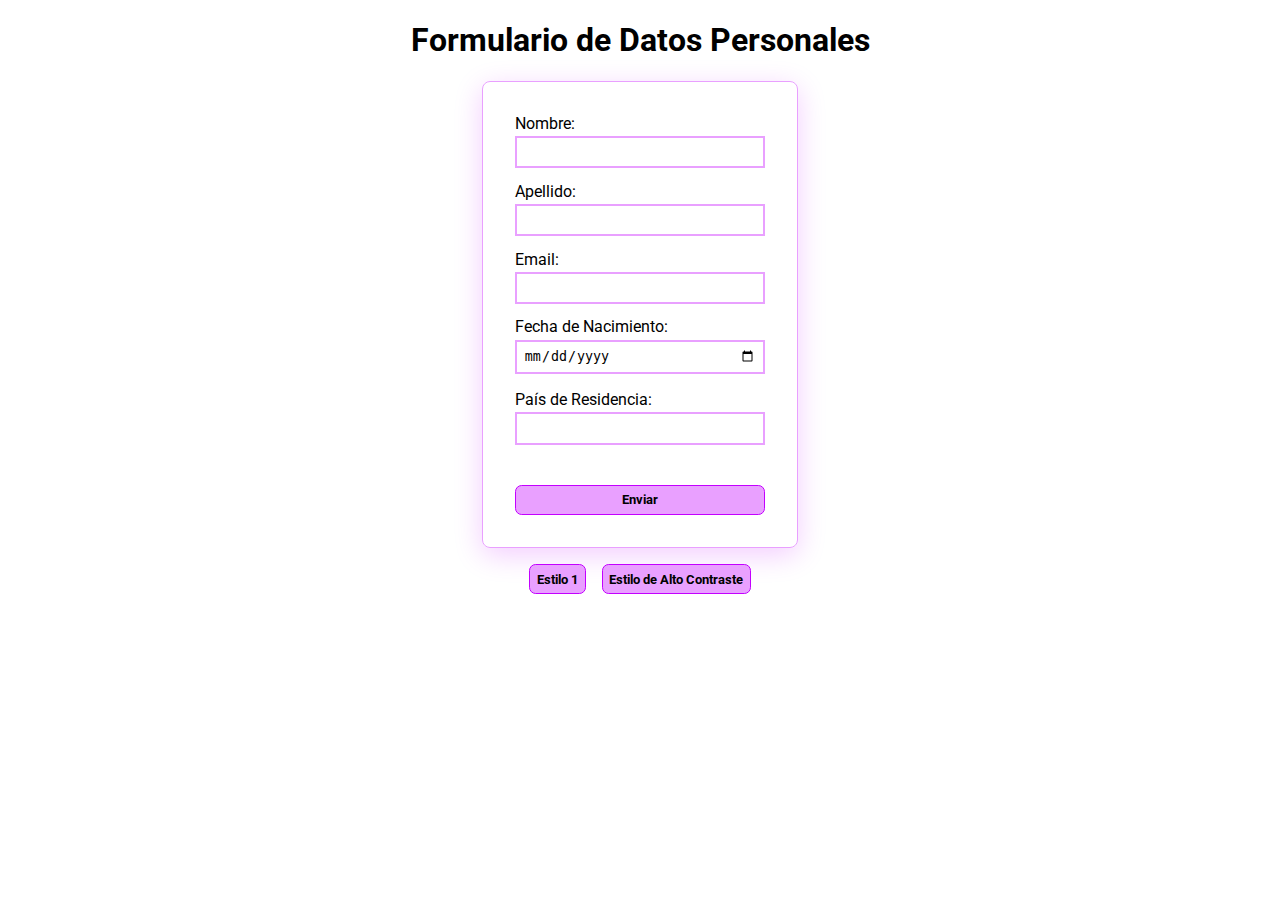
==== index.html @ f5390f8d "Front terminado" ====
<!DOCTYPE html>
<html lang="en">

<head>
    <meta charset="UTF-8">
    <meta name="viewport" content="width=device-width, initial-scale=1.0">
    <link id="estilos" rel="stylesheet" href="styles1.css">
    <link rel="preconnect" href="https://fonts.googleapis.com">
    <link rel="preconnect" href="https://fonts.gstatic.com" crossorigin>
    <link href="https://fonts.googleapis.com/css2?family=Roboto&display=swap" rel="stylesheet">
    <link rel="stylesheet"
    href="https://fonts.googleapis.com/css2?family=Material+Symbols+Outlined:opsz,wght,FILL,GRAD@20..48,100..700,0..1,-50..200" />

    <title>Clase 1 - Formulario</title>
</head>

<body>
    <h1 class="title">Formulario de Datos Personales</h1>
    <div class="container">
        <form class="form">
            <div>
                <label>Nombre: </label>
                <input type="text" required>

                <label>Apellido: </label>
                <input type="text" required>

                <label>Email: </label>
                <input type="email" required>

                <label>Fecha de Nacimiento: </label>
                <input type="date" id="date" required>
                <span class="error"></span>

                <label>País de Residencia: </label>
                <input type="text" required>

                <button type="submit">Enviar</button>
            </div>
        </form>

        <div class="buttons">
            <button onclick="estilo1()">Estilo 1</button>
            <button onclick="altoContraste()">Estilo de Alto Contraste</button>
        </div>
    </div>

    <script src="form.js"></script>
</body>

</html>
---- styles1.css ----
body {
    margin: 0;
    padding: 0;
    font-family: "Roboto", sans-serif;
}

.title {
    text-align: center;
}

.container {
    display: flex;
    flex-direction: column;
    align-items: center;
}

.form {
    border: 1px solid rgb(233, 160, 255);
    border-radius: 0.5em;
    padding: 2em;
    box-shadow: rgba(195, 0, 255, 0.2) 0px 7px 29px 0px;
}

.form label {
    display: flex;
    padding-bottom: 0.2em;
}

.form input {
    margin-bottom: 1em;
    padding: 0.5em;
    width: 93%;
    border: 2px solid rgb(233, 160, 255);
}

#date {
    margin: 0;
}

.form input:focus {
    outline: 2px solid rgba(195, 0, 255, 0.2);
}

.form button {
    margin-top: 2em;
    width: 100%;
}

.buttons {
    display: flex;
    margin-top: 1em;
    gap: 1em;
    margin-bottom: 1em;
}

button {
    padding: 0.5em;
    background-color: rgb(233, 160, 255);
    border: 1px solid rgb(195, 0, 255);
    border-radius: 0.5em;
    font-family: "Roboto", sans-serif;
    font-weight: bold;
}

.error {
    display: flex;
    color: red;
    margin-bottom: 1em;
    justify-content: center;
}
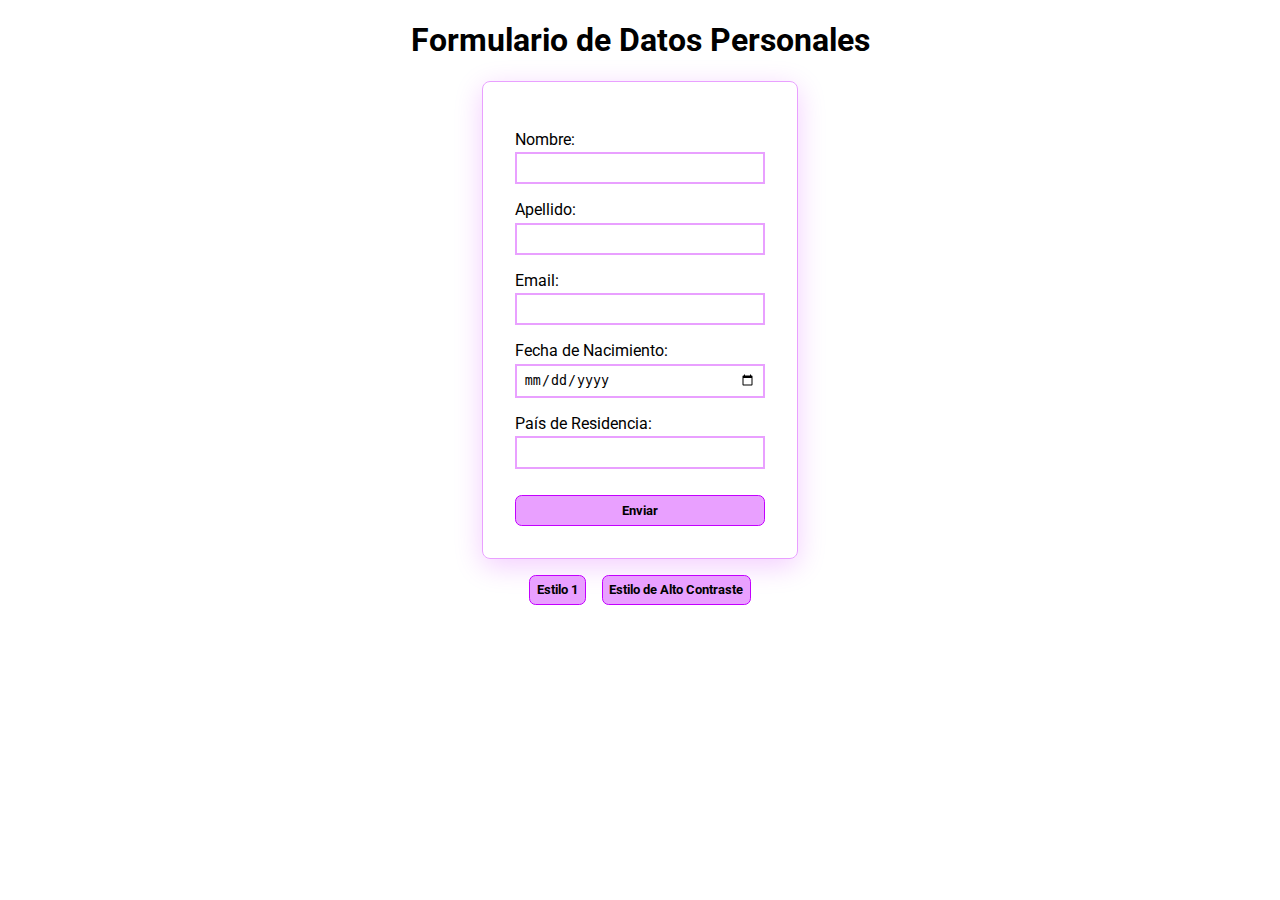
==== commit d44179fc: "Front terminado" ====
--- a/index.html
+++ b/index.html
@@ -17,25 +17,29 @@
 <body>
     <h1 class="title">Formulario de Datos Personales</h1>
     <div class="container">
-        <form class="form">
+        <form class="form" id="form">
             <div>
-                <label>Nombre: </label>
-                <input type="text" required>
+                <label for="nombre">Nombre: </label>
+                <input type="text" id="nombre" name="nombre" required>
+                <span id="error_blanco"></span>
 
-                <label>Apellido: </label>
-                <input type="text" required>
+                <label for="apellido">Apellido: </label>
+                <input type="text" id="apellido" name="apellido" required>
+                <span id="error_blanco"></span>
 
-                <label>Email: </label>
-                <input type="email" required>
+                <label for="email">Email: </label>
+                <input type="email" id="email" name="email" required>
+                <span id="error_blanco"></span>
 
-                <label>Fecha de Nacimiento: </label>
-                <input type="date" id="date" required>
-                <span class="error"></span>
+                <label for="date">Fecha de Nacimiento: </label>
+                <input type="date" id="date" name="date" required>
+                <span id="error"></span>
+                
+                <label for="pais">País de Residencia: </label>
+                <input type="text" id="pais" name="pais" required>
+                <span id="error_blanco"></span>
 
-                <label>País de Residencia: </label>
-                <input type="text" required>
-
-                <button type="submit">Enviar</button>
+                <button type="submit" id="envio">Enviar</button>
             </div>
         </form>
 
--- a/styles1.css
+++ b/styles1.css
@@ -24,10 +24,10 @@
 .form label {
     display: flex;
     padding-bottom: 0.2em;
+    margin-top: 1em;
 }
 
 .form input {
-    margin-bottom: 1em;
     padding: 0.5em;
     width: 93%;
     border: 2px solid rgb(233, 160, 255);
@@ -60,6 +60,7 @@
     border-radius: 0.5em;
     font-family: "Roboto", sans-serif;
     font-weight: bold;
+    cursor: pointer;
 }
 
 .error {
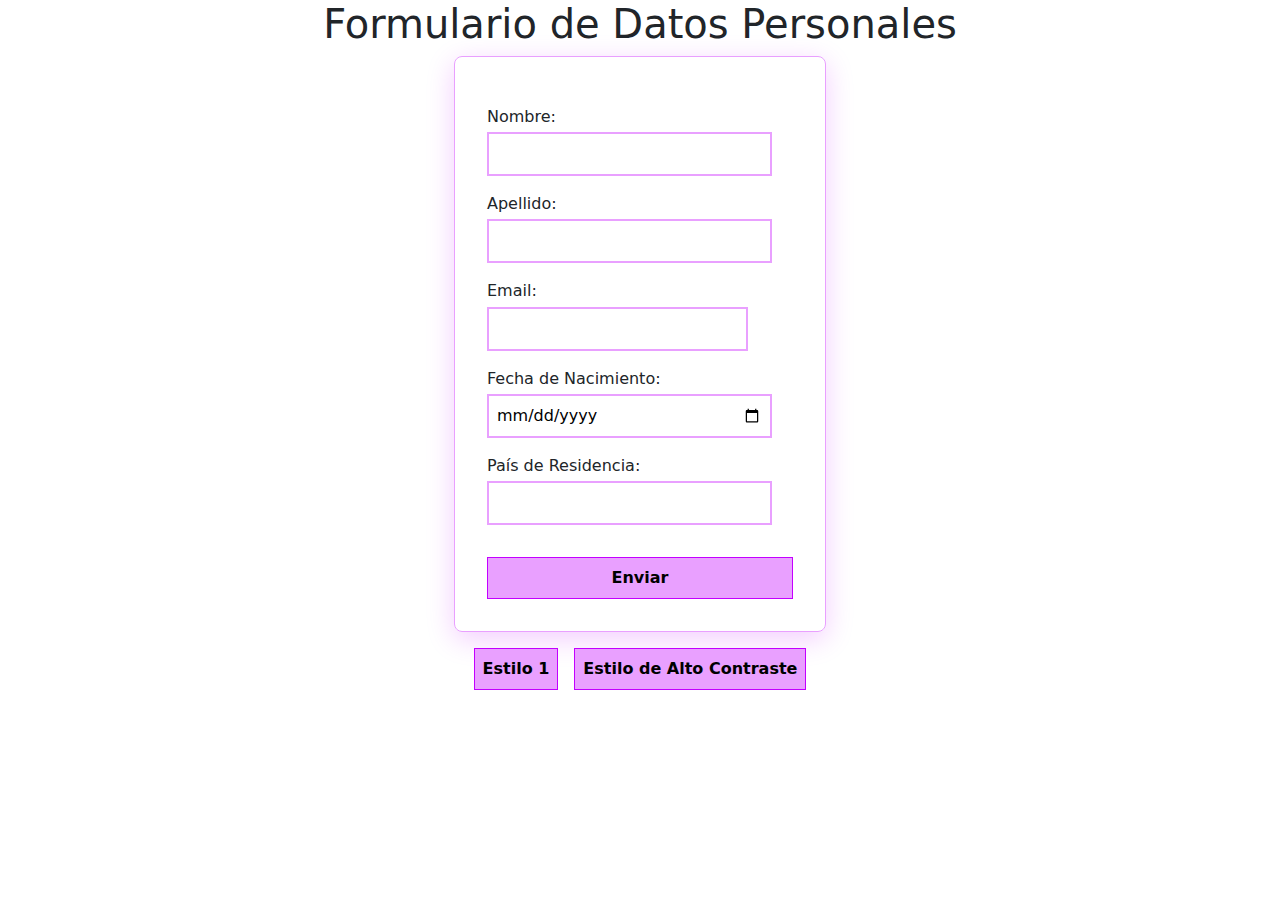
==== commit 97b10afb: "agregado de responsive" ====
--- a/index.html
+++ b/index.html
@@ -5,11 +5,13 @@
     <meta charset="UTF-8">
     <meta name="viewport" content="width=device-width, initial-scale=1.0">
     <link id="estilos" rel="stylesheet" href="styles1.css">
+    <link href="https://cdn.jsdelivr.net/npm/bootstrap@5.3.3/dist/css/bootstrap.min.css" rel="stylesheet"
+        integrity="sha384-QWTKZyjpPEjISv5WaRU9OFeRpok6YctnYmDr5pNlyT2bRjXh0JMhjY6hW+ALEwIH" crossorigin="anonymous">
     <link rel="preconnect" href="https://fonts.googleapis.com">
     <link rel="preconnect" href="https://fonts.gstatic.com" crossorigin>
     <link href="https://fonts.googleapis.com/css2?family=Roboto&display=swap" rel="stylesheet">
     <link rel="stylesheet"
-    href="https://fonts.googleapis.com/css2?family=Material+Symbols+Outlined:opsz,wght,FILL,GRAD@20..48,100..700,0..1,-50..200" />
+        href="https://fonts.googleapis.com/css2?family=Material+Symbols+Outlined:opsz,wght,FILL,GRAD@20..48,100..700,0..1,-50..200" />
 
     <title>Clase 1 - Formulario</title>
 </head>
@@ -17,30 +19,36 @@
 <body>
     <h1 class="title">Formulario de Datos Personales</h1>
     <div class="container">
-        <form class="form" id="form">
+        <form class="form-group col-md-4" id="form">
             <div>
-                <label for="nombre">Nombre: </label>
-                <input type="text" id="nombre" name="nombre" required>
-                <span id="error_blanco"></span>
+                <div class="col-md-12">
+                    <label for="nombre">Nombre: </label>
+                    <input type="text" id="nombre" name="nombre" pattern="^[ \p{L}]+(?: [\p{L}]+)*$" required>
+                    <span id="error_blanco"></span>
+                </div>
+                <div class="col-md-12">
+                    <label for="apellido">Apellido: </label>
+                    <input type="text" id="apellido" name="apellido" pattern="^[ \p{L}]+(?: [\p{L}]+)*$" required>
+                    <span id="error_blanco"></span>
+                </div>
+                <div class="col-md-11">
+                    <label for="email">Email: </label>
+                    <input type="email" id="email" name="email" required>
+                    <span id="error_blanco"></span>
+                </div>
+                <div class="col-md-12">
+                    <label for="date">Fecha de Nacimiento: </label>
+                    <input type="date" id="date" name="date" required>
+                    <span id="error"></span>
+                </div>
+                <div class="col-md-12">
+                    <label for="pais">País de Residencia: </label>
+                    <input type="text" id="pais" name="pais" pattern="^[ \p{L}]+(?: [\p{L}]+)*$" required>
+                    <span id="error_blanco"></span>
+                </div>
 
-                <label for="apellido">Apellido: </label>
-                <input type="text" id="apellido" name="apellido" required>
-                <span id="error_blanco"></span>
-
-                <label for="email">Email: </label>
-                <input type="email" id="email" name="email" required>
-                <span id="error_blanco"></span>
-
-                <label for="date">Fecha de Nacimiento: </label>
-                <input type="date" id="date" name="date" required>
-                <span id="error"></span>
-                
-                <label for="pais">País de Residencia: </label>
-                <input type="text" id="pais" name="pais" required>
-                <span id="error_blanco"></span>
-
-                <button type="submit" id="envio">Enviar</button>
             </div>
+            <button type="submit" id="envio">Enviar</button>
         </form>
 
         <div class="buttons">
@@ -50,6 +58,9 @@
     </div>
 
     <script src="form.js"></script>
+    <script src="https://cdn.jsdelivr.net/npm/bootstrap@5.3.3/dist/js/bootstrap.bundle.min.js"
+        integrity="sha384-YvpcrYf0tY3lHB60NNkmXc5s9fDVZLESaAA55NDzOxhy9GkcIdslK1eN7N6jIeHz"
+        crossorigin="anonymous"></script>
 </body>
 
 </html>--- a/styles1.css
+++ b/styles1.css
@@ -14,20 +14,20 @@
     align-items: center;
 }
 
-.form {
+#form {
     border: 1px solid rgb(233, 160, 255);
     border-radius: 0.5em;
     padding: 2em;
     box-shadow: rgba(195, 0, 255, 0.2) 0px 7px 29px 0px;
 }
 
-.form label {
+#form label {
     display: flex;
     padding-bottom: 0.2em;
     margin-top: 1em;
 }
 
-.form input {
+#form input {
     padding: 0.5em;
     width: 93%;
     border: 2px solid rgb(233, 160, 255);
@@ -37,11 +37,11 @@
     margin: 0;
 }
 
-.form input:focus {
+#form input:focus {
     outline: 2px solid rgba(195, 0, 255, 0.2);
 }
 
-.form button {
+#form button {
     margin-top: 2em;
     width: 100%;
 }
